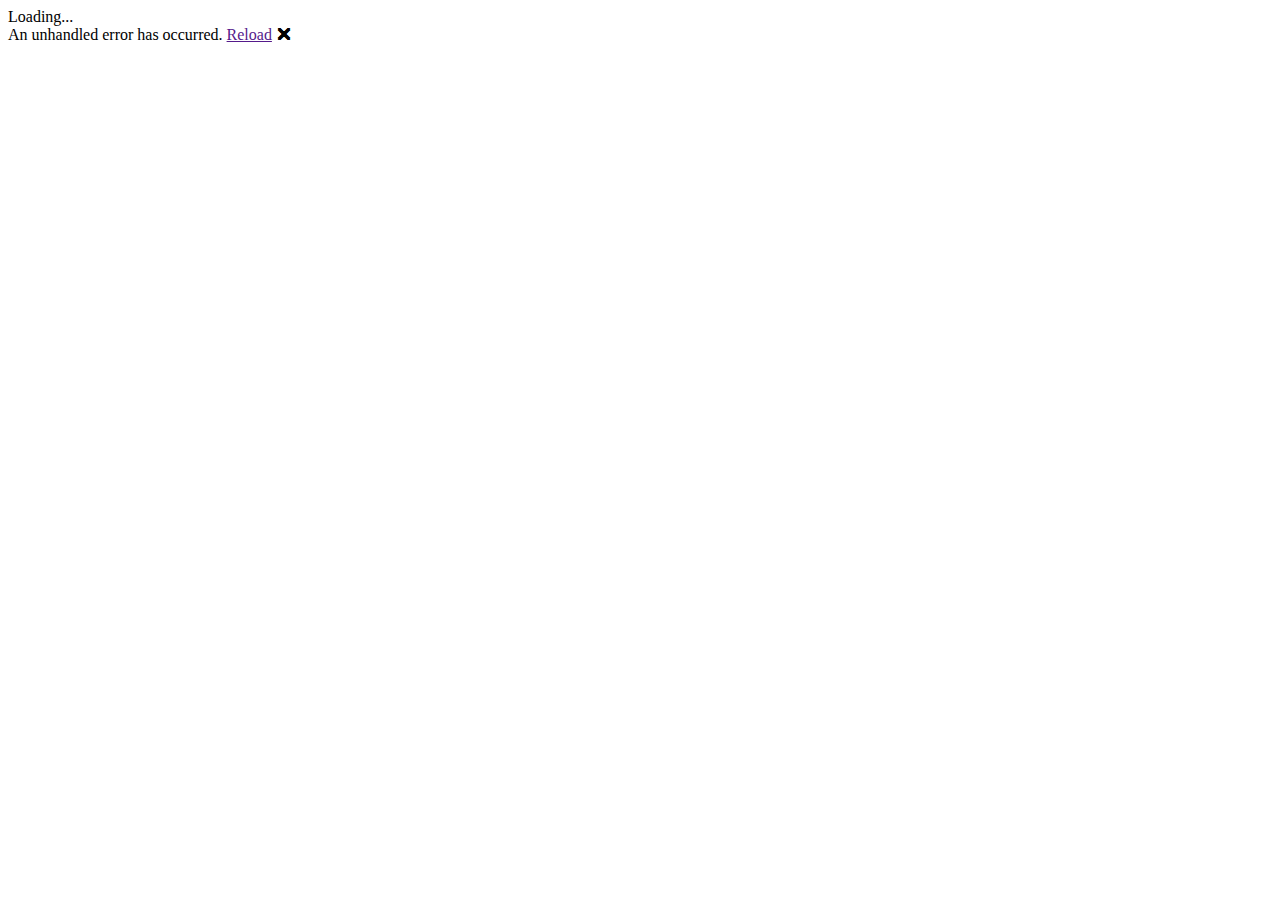
==== Dashboard/Client/wwwroot/index.html @ a911c46a "Add project files." ====
<!DOCTYPE html>
<html>

<head>
    <meta charset="utf-8" />
    <meta name="viewport" content="width=device-width, initial-scale=1.0, maximum-scale=1.0, user-scalable=no" />
    <title>Dashboard</title>
    <base href="/" />
    <link href="css/bootstrap/bootstrap.min.css" rel="stylesheet" />
    <link href="css/app.css" rel="stylesheet" />
    <link href="Dashboard.Client.styles.css" rel="stylesheet" />
</head>

<body>
    <div id="app">Loading...</div>

    <div id="blazor-error-ui">
        An unhandled error has occurred.
        <a href="" class="reload">Reload</a>
        <a class="dismiss">🗙</a>
    </div>
    <script src="_framework/blazor.webassembly.js"></script>
</body>

</html>
---- Dashboard/Client/wwwroot/css/app.css ----
﻿@import url('open-iconic/font/css/open-iconic-bootstrap.min.css');

html, body {
    font-family: 'Helvetica Neue', Helvetica, Arial, sans-serif;
}

a, .btn-link {
    color: #0366d6;
}

.btn-primary {
    color: #fff;
    background-color: #1b6ec2;
    border-color: #1861ac;
}

.content {
    padding-top: 1.1rem;
}

.valid.modified:not([type=checkbox]) {
    outline: 1px solid #26b050;
}

.invalid {
    outline: 1px solid red;
}

.validation-message {
    color: red;
}

#blazor-error-ui {
    background: lightyellow;
    bottom: 0;
    box-shadow: 0 -1px 2px rgba(0, 0, 0, 0.2);
    display: none;
    left: 0;
    padding: 0.6rem 1.25rem 0.7rem 1.25rem;
    position: fixed;
    width: 100%;
    z-index: 1000;
}

    #blazor-error-ui .dismiss {
        cursor: pointer;
        position: absolute;
        right: 0.75rem;
        top: 0.5rem;
    }
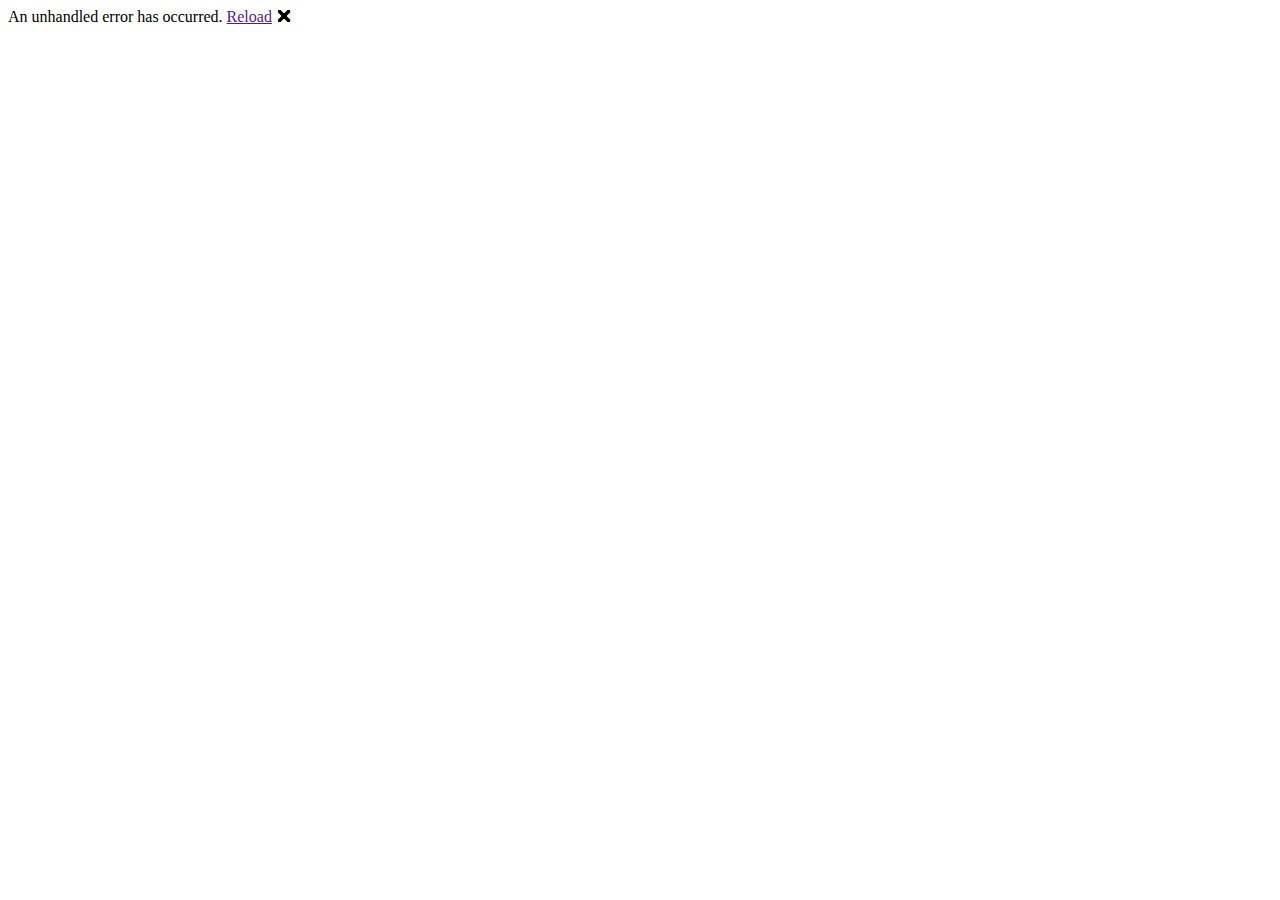
==== commit a69ab293: "Login Page, Virtualize bug list, Loading wave" ====
--- a/Dashboard/Client/wwwroot/index.html
+++ b/Dashboard/Client/wwwroot/index.html
@@ -1,4 +1,4 @@
-<!DOCTYPE html>
+﻿<!DOCTYPE html>
 <html>
 
 <head>
@@ -12,7 +12,17 @@
 </head>
 
 <body>
-    <div id="app">Loading...</div>
+    <div id="app">
+        <div class="sk-wave-container">
+            <div class="sk-wave">
+                <div class="sk-wave-rect"></div>
+                <div class="sk-wave-rect"></div>
+                <div class="sk-wave-rect"></div>
+                <div class="sk-wave-rect"></div>
+                <div class="sk-wave-rect"></div>
+            </div>
+        </div>
+    </div>
 
     <div id="blazor-error-ui">
         An unhandled error has occurred.
@@ -20,6 +30,8 @@
         <a class="dismiss">🗙</a>
     </div>
     <script src="_framework/blazor.webassembly.js"></script>
+    <script src="css/bootstrap/bootstrap.min.js"></script>
+    <script src="css/bootstrap/bootstrap.bundle.min.js"></script>
 </body>
 
 </html>
